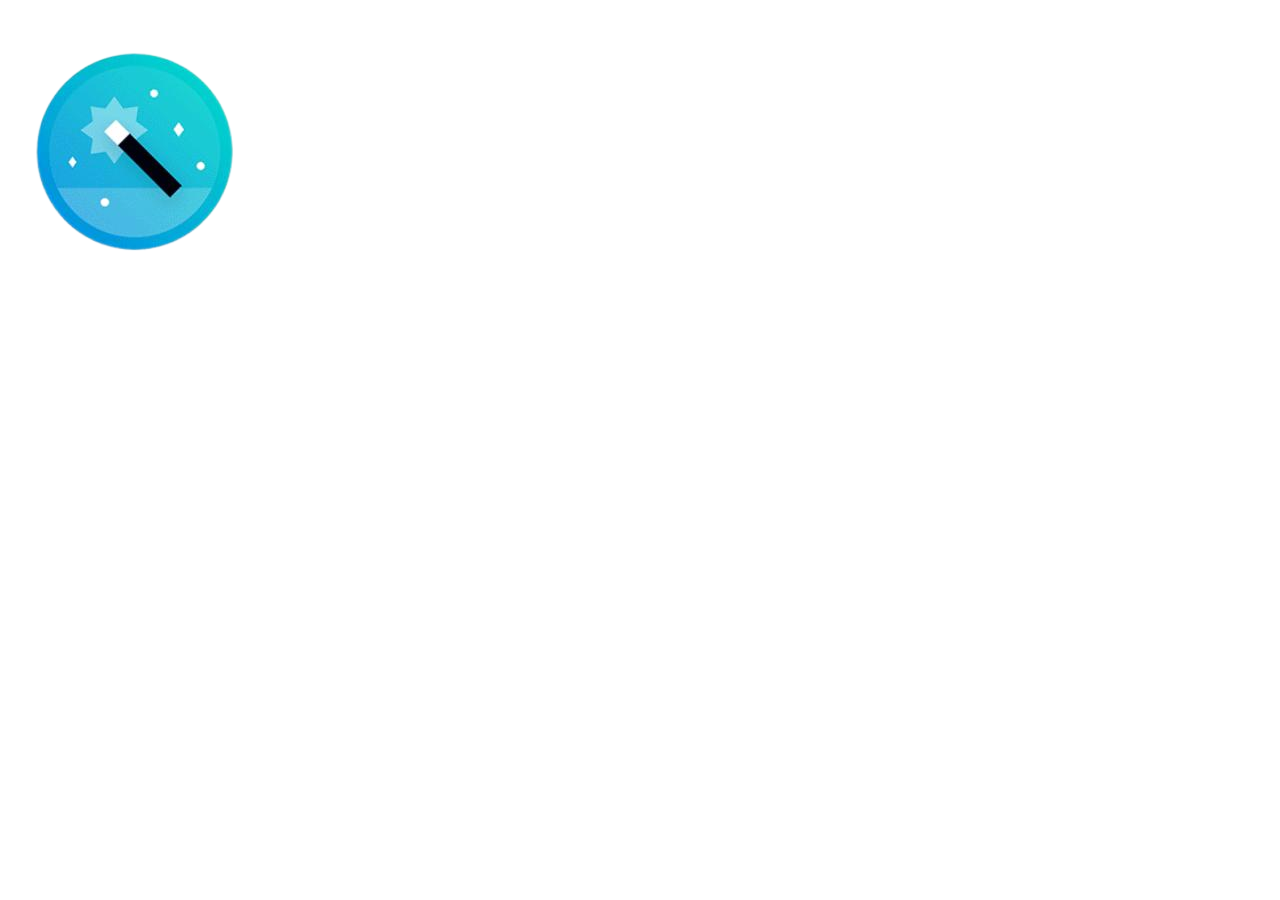
==== demo.html @ 2379a155 "Initial commit" ====
<!DOCTYPE html>
<html>
<head>
  <meta charset="UTF-8">
  <title>Typed.js 示例</title>
  <link href="1https://cdn.jsdelivr.net/npm/typed.js@2.0.11/lib/typed.min.css" rel="stylesheet">
  <style>

  </style>
</head>
<body>
  
    <div class="floating-image">
        <img src="./1.png" alt="漂浮图片">
      </div>
  <script src="1https://cdn.jsdelivr.net/npm/typed.js@2.0.11/lib/typed.min.js"></script>
  <script>
    var typed = new Typed('#typed', {
      strings: ['Welcome to Typed.js!'],
      typeSpeed: 100
    });
  </script>
</body>
</html>
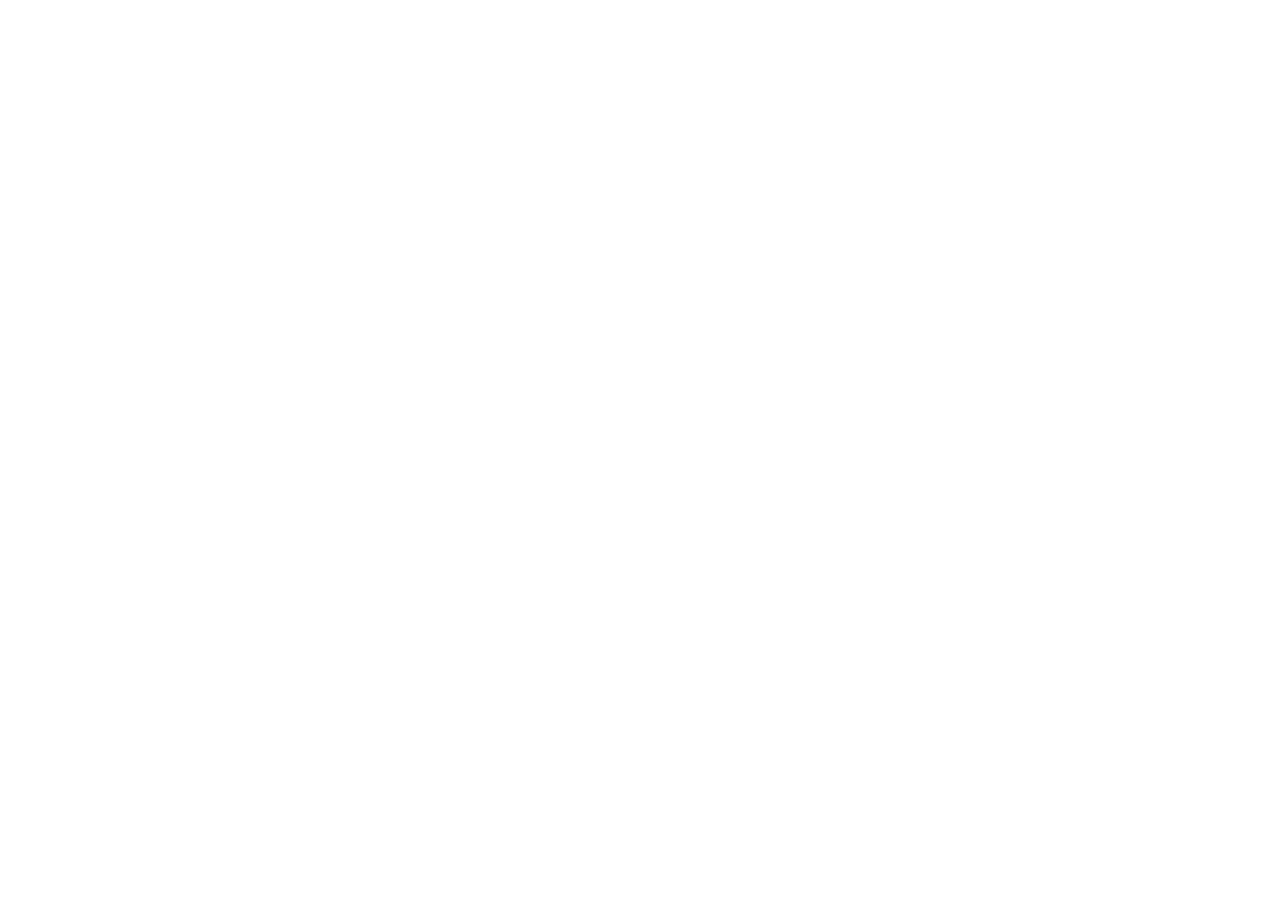
==== commit fd1c4be9: "Initial commit" ====
--- a/demo.html
+++ b/demo.html
@@ -1,24 +1,59 @@
 <!DOCTYPE html>
-<html>
+<html lang="en">
+
 <head>
   <meta charset="UTF-8">
-  <title>Typed.js 示例</title>
-  <link href="1https://cdn.jsdelivr.net/npm/typed.js@2.0.11/lib/typed.min.css" rel="stylesheet">
-  <style>
+  <meta http-equiv="X-UA-Compatible" content="IE=edge">
+  <meta name="viewport" content="width=device-width, initial-scale=1.0">
+  <link href="https://cdn.jsdelivr.net/npm/typed.js@2.0.11/lib/typed.min.css" rel="stylesheet">
+  <title>Document</title>
+</head>
 
-  </style>
-</head>
 <body>
-  
-    <div class="floating-image">
-        <img src="./1.png" alt="漂浮图片">
-      </div>
-  <script src="1https://cdn.jsdelivr.net/npm/typed.js@2.0.11/lib/typed.min.js"></script>
-  <script>
-    var typed = new Typed('#typed', {
-      strings: ['Welcome to Typed.js!'],
-      typeSpeed: 100
+  <h1 id="typed1"></h1>
+  <script src="https://cdn.jsdelivr.net/npm/typed.js@2.0.11/lib/typed.min.js"></script>
+  <script>   var typed1 = new Typed('#typed1', {
+      strings: ['地球'],
+      typeSpeed: 100,
+
+
     });
-  </script>
+    var typed2 = new Typed('#typed2', {
+      strings: ['月球'],
+      typeSpeed: 100,
+      startDelay: 1000,
+
+    });
+    var typed3 = new Typed('#typed3', {
+      strings: ['火星'],
+      typeSpeed: 100,
+      startDelay: 3500
+
+    });
+    var typed4 = new Typed('#typed4', {
+      strings: ['木星'],
+      typeSpeed: 100,
+      startDelay: 3500
+
+    });
+    var typed5 = new Typed('#typed5', {
+      strings: ['土星'],
+      typeSpeed: 100,
+      startDelay: 3500
+
+    });
+    var typed6 = new Typed('#typed6', {
+      strings: ['天王星'],
+      typeSpeed: 100,
+      startDelay: 3500
+
+    });
+    var typed7 = new Typed('#typed7', {
+      strings: ['海王星'],
+      typeSpeed: 100,
+      startDelay: 3500
+
+    });</script>
 </body>
+
 </html>